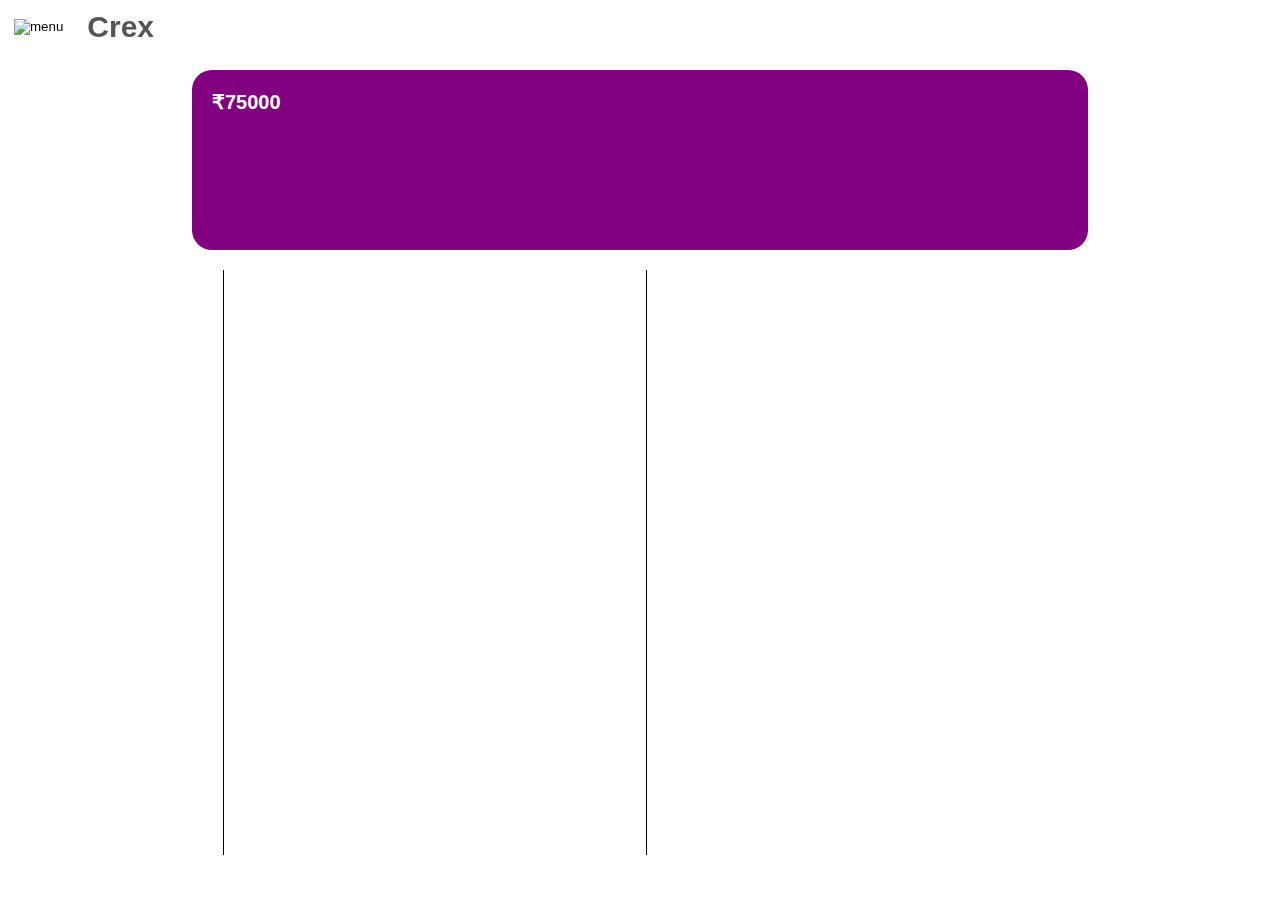
==== dashboard.html @ 0809e5b9 "dashboard" ====
<!DOCTYPE html>
<html lang="en">
<head>
    <meta charset="UTF-8">
    <meta http-equiv="X-UA-Compatible" content="IE=edge">
    <meta name="viewport" content="width=device-width, initial-scale=1.0">
    <link rel="stylesheet" href="styles/style.dashboard.css">
    <link rel="shortcut icon" href="media/CrexLogo.png" type="image/x-icon">
    <title>CREX- Stay Prepared!</title>
</head>
<body>
    <nav>
        <!-- <button id="btn" style="background: none; border:none;"><img src="media/iconmonstr-menu-left-lined-72.png" alt="menu" width="35px"></button> -->
        <button id="btn"><img src="media/iconmonstr-menu-left-lined-72.png" alt="menu" width="35px"></button>
        <h2 style="margin-left: 20px;"><a href="dashboard.html"> Crex</a></h2>
    </nav>
    <div id="menu">
        <button id="btn1"><img src="media/iconmonstr-x-mark-thin-240.png" alt="menu" style="width: 25px; margin-left:15px;"/></button>
        <div id="menucontainer">
          <p><a href="login.html">Your Profile</a></p>
          <hr>
          <p><a href="addictiontst.html">Addiction Test</a></p>
          <hr>
          <p><a href="stats.html">Global Statistics</a></p>
          <hr>
          <p><a href="knowledge.html">Managing Addiction</a></p>
          <hr>
          <p><a href="message.html">Messages from Real life fighters</a></p>
          <hr>
          <p><a href="frm.html">Become a volunteer / Need Volunteers</a></p>
        </div>
      </div>

      <div class="container">
        <!-- <div id="amount">
            <div id="al" class="box1">
                <p class="amtdet" style="font-size: 2em;">₹75000</p>
            </div>
            <div id="ar" class="box1">
                <p class="amtdet" style="font-size: 1.5em;">For 24 months at 7.5%p.a</p>
            </div>
        </div> -->
        <div id="amount">
            <p class="amtdet">₹75000</p>
        </div>
        <div id="data">
            <div id="dl" class="box2">

            </div>
            <div id="dr" class="box2">

            </div>
        </div>
      </div>

      <script>
        const btn = document.getElementById("btn");
        btn.onclick = function () {
          const a = document.getElementById("menu");
          if (a.style.display == "none") {
            a.style.display = "block";
          } else {
            a.style.display = "none";
          }
          console.log("CLICKED!");
        };
        const btn1 = document.getElementById("btn1");
        btn1.onclick = function () {
          const a = document.getElementById("menu");
          if (a.style.display == "none") {
            a.style.display = "block";
          } else {
            a.style.display = "none";
          }
          console.log("CLICKED!");
        };
      </script>
</body>
</html>
---- styles/style.dashboard.css ----
*{
    margin: 0;
    padding: 0;
    box-sizing: border-box;
    font-family: sans-serif;
    scroll-behavior: smooth;
    /* background-color: rgb(225,231,236); */
}
nav{
    position: fixed;
    top: 0;
    left: 0;
    display: flex;
    flex-wrap: wrap;
    flex-direction: row;
    padding: 10px;
    z-index: 10;
    width: 100%;
}
nav h2{
    font-size: 30px;
    margin: none;
}
nav h2 a{
    color: rgb(87, 84, 84);
    text-decoration: none;
}


#btn{
    background: none;
    border: none;
    padding: 4px;
}
#btn:hover, #btn1:hover{
    cursor: pointer;
}
#btn1{
    background: none;
    border: none;
    margin-top: 20px;
}
#menu{
    display:none;
    position: fixed;
    left: 1;
    top: 0;
    background-color: white;
    height: 100vh;
    width: 70%;
    z-index: 100;
}
#menucontainer{
    height: 70vh;
    width: 50vw;
    position: relative;
    top: 40%;
    left: 50%;
    transform: translate(-50%,-50%);
}

#menucontainer p{
    text-align: center;
    padding: 20px;
    padding-bottom: 15px;
    margin: 15px;
}
#menucontainer p a{
    color: black;
    font-weight: 600;
    text-decoration: none;
}




.container{
    height: 100vh;
    width: 70vw;
    position: absolute;
    left: 50%;
    transform: translate(-50%,0);
    padding-top: 70px;
}
/* #amount{
    height: 20vh;
    display: flex;
    flex-wrap: wrap;
    flex-direction: row;
    align-content: center;
    justify-content: space-evenly;
    background-color: rgb(195, 216, 234);
    border-radius: 20px;
    padding: 20px;
    color: white;
    background-color: purple;
}
.box1{
    width: 49%;
    text-align: center;
} */
#amount{
    height: 20vh;
    background-color: rgb(195, 216, 234);
    border-radius: 20px;
    padding: 20px;
    color: white;
    background-color: purple;
}
.amtdet{
    font-size: 20px;
    font-weight: 600;
    background-color: purple;
}
#data{
    margin-top: 20px;
    height: 65vh;
    display: flex;
    flex-wrap: wrap;
    flex-direction: row;
    align-content: center;
    justify-content: space-evenly;
    padding: 20px;
}
.box2{
    width: 48%;
    border-left: 1px solid black;
    /* background-color: blue; */
    height: 65vh;
}
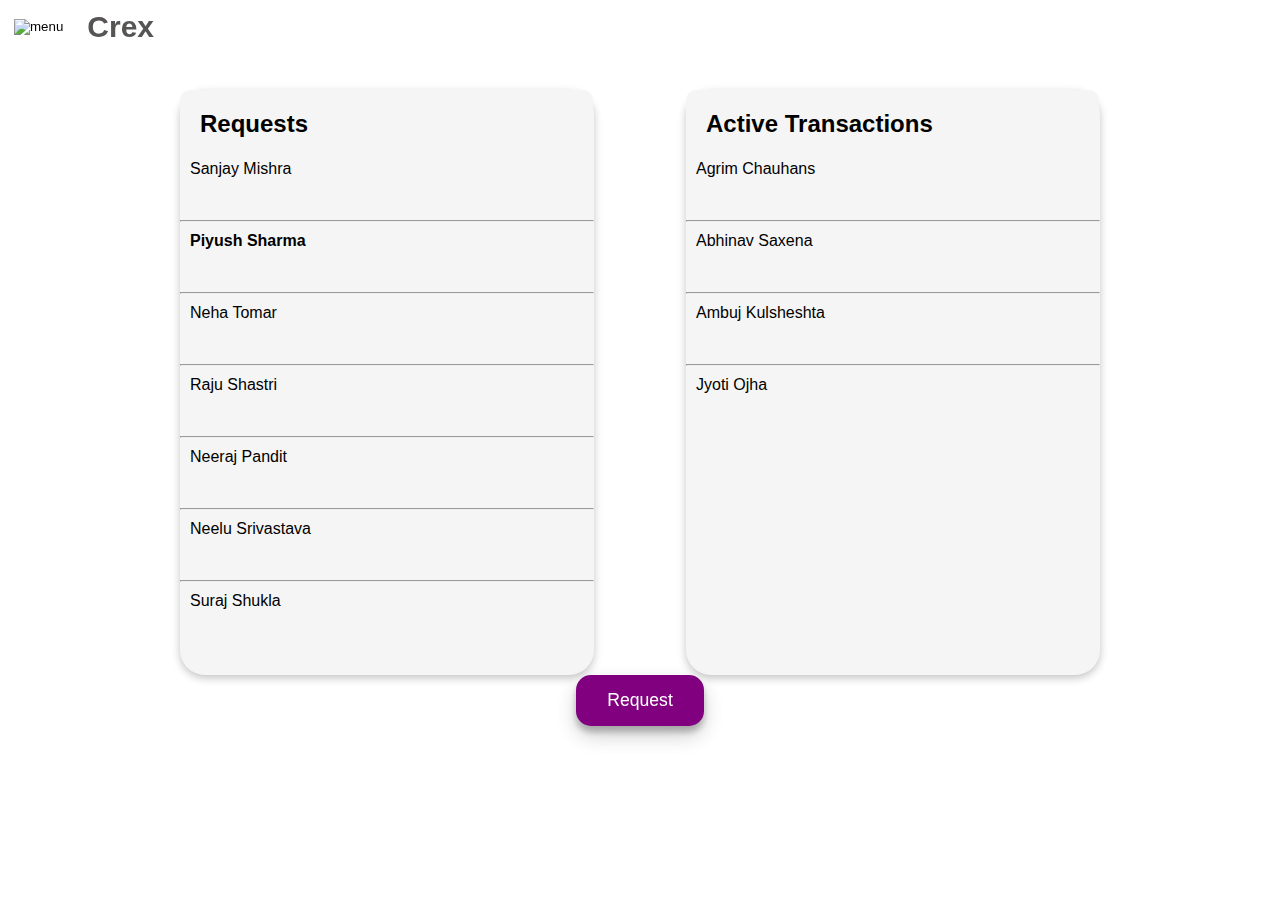
==== commit 6a46f2b9: "Dashboard p1" ====
--- a/dashboard.html
+++ b/dashboard.html
@@ -17,17 +17,14 @@
     <div id="menu">
         <button id="btn1"><img src="media/iconmonstr-x-mark-thin-240.png" alt="menu" style="width: 25px; margin-left:15px;"/></button>
         <div id="menucontainer">
-          <p><a href="login.html">Your Profile</a></p>
+          <p><a href="profile.html">Your Profile</a></p>
           <hr>
-          <p><a href="addictiontst.html">Addiction Test</a></p>
+          <p><a href="dashboard.html">Dashboard</a></p>
           <hr>
           <p><a href="stats.html">Global Statistics</a></p>
           <hr>
-          <p><a href="knowledge.html">Managing Addiction</a></p>
+          <p><a href="govyojna.html">Government Yojna</a></p>
           <hr>
-          <p><a href="message.html">Messages from Real life fighters</a></p>
-          <hr>
-          <p><a href="frm.html">Become a volunteer / Need Volunteers</a></p>
         </div>
       </div>
 
@@ -40,20 +37,98 @@
                 <p class="amtdet" style="font-size: 1.5em;">For 24 months at 7.5%p.a</p>
             </div>
         </div> -->
-        <div id="amount">
+        <!-- <div id="amount">
             <p class="amtdet">₹75000</p>
-        </div>
+        </div> -->
         <div id="data">
             <div id="dl" class="box2">
-
+              <h2 class="tpp">Requests</h2>
+              <p style="margin-top: 60px;"><span>Sanjay Mishra</span></p>
+              <hr>
+              <p> <span style="font-weight: 600;">Piyush Sharma</span><span> </span></p>
+              <hr>
+              <p> <span>Neha Tomar</span></p>
+              <hr>
+              <p><span>Raju Shastri</span></p>
+              <hr>
+              <p>Neeraj Pandit</p>
+              <hr>
+              <p>Neelu Srivastava</p>
+              <hr>
+              <p>Suraj Shukla</p>
             </div>
             <div id="dr" class="box2">
-
+              <h2 class="tpp">Active Transactions</h2>
+              <p style="margin-top: 60px;">Agrim Chauhans</p>
+              <hr>
+              <p>Abhinav Saxena</p>
+              <hr>
+              <p>Ambuj Kulsheshta</p>
+              <hr>
+              <p>Jyoti Ojha</p>
             </div>
         </div>
       </div>
+      <div id="request">
+        <button id="requbtn">Request</button>
+      </div>
+      <div id="requestmoney">
+        <button id="closerequ"><img src="media/iconmonstr-x-mark-thin-240.png" alt="close request popup"></button>
+        <form action="#">
+          <!-- <input type="text" name="name" id="name" placeholder="Enter Name"> -->
+          <input type="number" name="reqamount" id="reqamount" placeholder="Enter the required amount" required>
+          <button id="conf">Confirm!</button>
+        </form>
+      </div>
 
       <script>
+
+
+        const btnn = document.getElementById("requbtn");
+        btnn.onclick = function () {
+          const a = document.getElementById("requestmoney");
+          if (a.style.display == "none") {
+            a.style.display = "block";
+          } else {
+            a.style.display = "none";
+          }
+          console.log("CLICKED!");
+        };
+        const btnnn = document.getElementById("closerequ");
+        btnnn.onclick = function () {
+          const a = document.getElementById("requestmoney");
+          if (a.style.display == "none") {
+            a.style.display = "block";
+          } else {
+            a.style.display = "none";
+          }
+          console.log("CLICKED!");
+        };
+
+
+
+
+        // const reqbtn=document.getElementById("requbtn");
+        // reqbtn.onClick = function (){
+        //   const m=document.getElementById("requestmoney");
+        //   if (m.style.display == "none") {
+        //     m.style.display = "block";
+        //   } else {
+        //     m.style.display = "none";
+        //   }
+        //   console.log("CLICKED!");
+        // };
+        // const reqclose=document.getElementById("closerequ");
+        // reqclose.onClick = function(){
+        //   const n=document.getElementById("requestmoney");
+        //   if(n.style.display== "block"){
+        //     n.style.display="none";
+        //     console.log("clicked");
+        //   }
+        // };
+
+
+
         const btn = document.getElementById("btn");
         btn.onclick = function () {
           const a = document.getElementById("menu");
--- a/styles/style.dashboard.css
+++ b/styles/style.dashboard.css
@@ -70,13 +70,16 @@
     font-weight: 600;
     text-decoration: none;
 }
+#menucontainer p:hover{
+    cursor: pointer;
+}
 
 
 
 
 .container{
     height: 100vh;
-    width: 70vw;
+    width: 75vw;
     position: absolute;
     left: 50%;
     transform: translate(-50%,0);
@@ -99,19 +102,20 @@
     width: 49%;
     text-align: center;
 } */
-#amount{
-    height: 20vh;
-    background-color: rgb(195, 216, 234);
-    border-radius: 20px;
-    padding: 20px;
-    color: white;
-    background-color: purple;
+/* #amount{
+    height: 15vh;
+    padding: 20px;
+    color: black;
+    position: relative;
 }
 .amtdet{
-    font-size: 20px;
+    font-size: 30px;
     font-weight: 600;
-    background-color: purple;
-}
+    position: absolute;
+    top: 50%;
+    left: 50%;
+    transform: translate(-50%,-50%);
+} */
 #data{
     margin-top: 20px;
     height: 65vh;
@@ -119,12 +123,113 @@
     flex-wrap: wrap;
     flex-direction: row;
     align-content: center;
-    justify-content: space-evenly;
-    padding: 20px;
-}
+    justify-content: space-between;
+    padding: 20px;
+}
+
+
+/* Hide scrollbar for Chrome, Safari and Opera */
+#data::-webkit-scrollbar, #dl::-webkit-scrollbar, #dr::-webkit-scrollbar {
+    display: none;
+  }
+  
+  /* Hide scrollbar for IE, Edge and Firefox */
+  #data, #dl, #dr {
+    -ms-overflow-style: none;  /* IE and Edge */
+    scrollbar-width: none;  /* Firefox */
+  }
+
+
 .box2{
-    width: 48%;
-    border-left: 1px solid black;
+    width: 45%;
+    /* border-left: 1px solid black; */
     /* background-color: blue; */
     height: 65vh;
+    overflow: scroll;
+    background-color: whitesmoke;
+    border-radius: 25px;
+    box-shadow: rgba(0, 0, 0, 0.24) 0px 3px 8px;
+}
+#request{
+    position: fixed;
+    top: 75%;
+    left: 50%;
+    transform: translate(-50%,0);
+}
+#requbtn{
+    padding: 15px;
+    border: none;
+    background-color: purple;
+    color: white;
+    font-size: 1.1em;
+    width: 10vw;
+    border-radius: 15px;
+    /* box-shadow: rgba(0, 0, 0, 0.24) 0px 3px 8px; */
+    box-shadow: rgba(0, 0, 0, 0.19) 0px 10px 20px, rgba(0, 0, 0, 0.23) 0px 6px 6px;
+}
+#requbtn:hover{
+    cursor: pointer;
+    text-decoration: underline;
+    background-color: rgb(98, 2, 98);
+}
+#requestmoney{
+    height: 40vh;
+    width: 50vw;
+    background-color: white;
+    position: fixed;
+    border-radius: 20px;
+    top: 50%;
+    left: 50%;
+    transform: translate(-50%,-50%);
+    display: none;
+    box-shadow: rgba(0, 0, 0, 0.24) 0px 3px 8px;
+    padding: 20px;
+}
+form input{
+    position: absolute;
+    left: 50%;
+    top: 50%;
+    transform: translate(-50%,-50%);
+    width: 30%;
+    text-align: center;
+    border-radius: 10px;
+    padding: 10px;
+}
+form button{
+    position: absolute;
+    left: 50%;
+    top: 65%;
+    transform: translate(-50%,-50%);
+    width: 30%;
+    text-align: center;
+    border-radius: 10px;
+    padding: 10px;
+    background-color: red;
+    border: none;
+    color: white;
+}
+form button:hover{
+    text-decoration: underline;
+}
+#closerequ{
+    position: absolute;
+    top: 0;
+    right: 1px;
+    background-color: none !important;
+    border: none;
+}
+#closerequ img{
+    width: 35px ;
+}
+#dl p, #dr p{
+    height: 70px;
+    padding: 10px;
+}
+.tpp{
+    position: absolute;
+    padding: 20px;
+    font-weight: 700;
+    background-color: whitesmoke;
+    width: 43%;
+    border-radius: 10px;
 }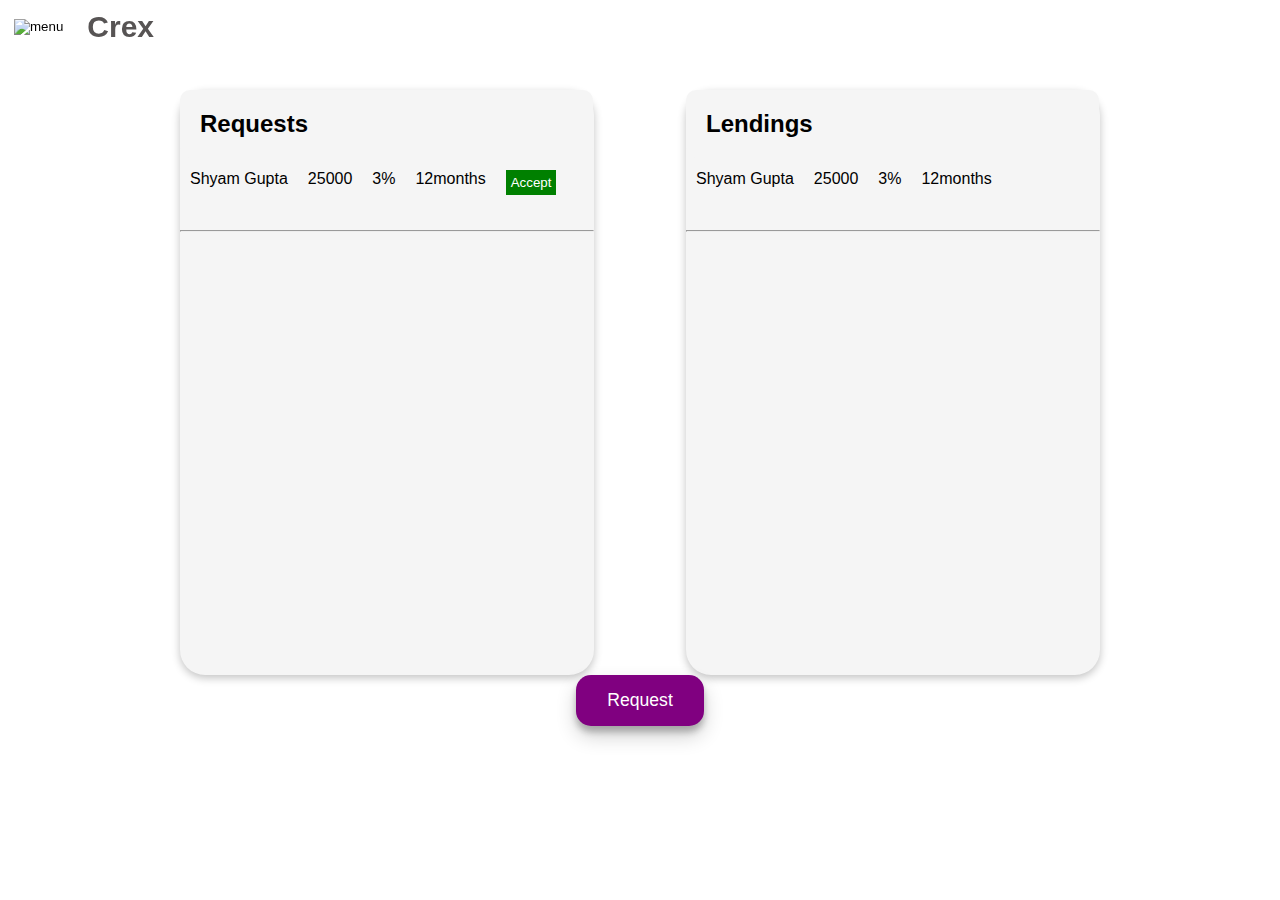
==== commit def97b8b: "hi" ====
--- a/dashboard.html
+++ b/dashboard.html
@@ -43,39 +43,59 @@
         <div id="data">
             <div id="dl" class="box2">
               <h2 class="tpp">Requests</h2>
-              <p style="margin-top: 60px;"><span>Sanjay Mishra</span></p>
+              <!-- <p style="margin-top: 60px;"><span style="font-weight: 600;">Sanjay Mishra</span></p>
+              <hr> -->
+              <div class="list" style="margin-top: 70px;">
+                <p>Shyam Gupta</p>
+                <p>25000</p>
+                <p>3%</p>
+                <p>12months</p>
+                <p><button id="accept">Accept</button></p>
+              </div>
               <hr>
-              <p> <span style="font-weight: 600;">Piyush Sharma</span><span> </span></p>
+              <!-- <p> <span style="font-weight: 600;">Neha Tomar</span></p>
               <hr>
-              <p> <span>Neha Tomar</span></p>
+              <p><span style="font-weight: 600;">Raju Shastri</span></p>
               <hr>
-              <p><span>Raju Shastri</span></p>
+              <p style="font-weight: 600;">Neeraj Pandit</p>
               <hr>
-              <p>Neeraj Pandit</p>
+              <p style="font-weight: 600;">Neelu Srivastava</p>
               <hr>
-              <p>Neelu Srivastava</p>
-              <hr>
-              <p>Suraj Shukla</p>
+              <p style="font-weight: 600;">Suraj Shukla</p> -->
             </div>
             <div id="dr" class="box2">
-              <h2 class="tpp">Active Transactions</h2>
-              <p style="margin-top: 60px;">Agrim Chauhans</p>
+              <h2 class="tpp">Lendings</h2>
+              <div class="list" style="margin-top: 70px;">
+                <p>Shyam Gupta</p>
+                <p>25000</p>
+                <p>3%</p>
+                <p>12months</p>
+              </div>
               <hr>
-              <p>Abhinav Saxena</p>
+              <!-- <p style="margin-top: 60px; font-weight: 600;">Agrim Chauhans</p>
               <hr>
-              <p>Ambuj Kulsheshta</p>
+              <p style="font-weight: 600;">Abhinav Saxena</p>
               <hr>
-              <p>Jyoti Ojha</p>
-            </div>
+              <p style="font-weight: 600;">Ambuj Kulsheshta</p>
+              <hr>
+              <p style="font-weight: 600;">Jyoti Ojha</p>
+            </div> -->
         </div>
       </div>
+      <div id="acceptpopup">
+        <button id="closeacc"><img src="media/iconmonstr-x-mark-thin-240.png" alt="close request popup"></button>
+        <p>Are you sure you want to Approve this request?</p>
+        <button id="yess" onclick="window.location.href = 'req_cnf.html';">Yes</button>
+      </div>
+
       <div id="request">
         <button id="requbtn">Request</button>
       </div>
       <div id="requestmoney">
         <button id="closerequ"><img src="media/iconmonstr-x-mark-thin-240.png" alt="close request popup"></button>
         <form action="#">
-          <!-- <input type="text" name="name" id="name" placeholder="Enter Name"> -->
+          <input type="text" name="name" id="name" placeholder="Enter Your name" required>
+          <input type="number" name="aadhaar" id="aadhaar" placeholder="Enter Aadhaarnumber" required>
           <input type="number" name="reqamount" id="reqamount" placeholder="Enter the required amount" required>
           <button id="conf">Confirm!</button>
         </form>
@@ -104,7 +124,28 @@
           }
           console.log("CLICKED!");
         };
-
+        
+        
+        const btnnm = document.getElementById("accept");
+        btnnm.onclick = function () {
+          const a = document.getElementById("acceptpopup");
+          if (a.style.display == "none") {
+            a.style.display = "block";
+          } else {
+            a.style.display = "none";
+          }
+          console.log("CLICKED!");
+        };
+        const btnnmm = document.getElementById("closeacc");
+        btnnmm.onclick = function () {
+          const a = document.getElementById("acceptpopup");
+          if (a.style.display == "none") {
+            a.style.display = "block";
+          } else {
+            a.style.display = "none";
+          }
+          console.log("CLICKED!");
+        };
 
 
 
--- a/styles/style.dashboard.css
+++ b/styles/style.dashboard.css
@@ -186,14 +186,16 @@
     padding: 20px;
 }
 form input{
-    position: absolute;
-    left: 50%;
-    top: 50%;
-    transform: translate(-50%,-50%);
+    /* position: absolute;
+    left: 50%;
+    top: 50%;
+    transform: translate(-50%,-50%); */
+    display: block;
     width: 30%;
     text-align: center;
     border-radius: 10px;
     padding: 10px;
+    margin: auto;
 }
 form button{
     position: absolute;
@@ -232,4 +234,48 @@
     background-color: whitesmoke;
     width: 43%;
     border-radius: 10px;
+}
+.list{
+    display: flex;
+    flex-wrap: wrap;
+    justify-items: baseline;
+    align-content: space-between;
+}
+#accept{
+    background-color: green;
+    border: none;
+    color: white;
+    padding: 5px;
+}
+#acceptpopup{
+    /* background-color: aqua; */
+    background-color: white;
+    width: 30vw;
+    position: fixed;
+    left: 50%;
+    top: 50%;
+    transform: translate(-50%,-50%);
+    padding: 50px;
+    text-align: center;
+    border-radius: 15px;
+    box-shadow: rgba(0, 0, 0, 0.19) 0px 10px 20px, rgba(0, 0, 0, 0.23) 0px 6px 6px;
+    display: none;
+}
+#yess{
+    padding: 10px;
+    width: 15vw;
+    margin-top: 10px;
+    background-color: green;
+    color: white;
+    border: none;
+}
+#closeacc{
+    position: absolute;
+    top: 0;
+    right: 1px;
+    background-color: none !important;
+    border: none;
+}
+#closeacc img{
+    width: 35px ;
 }